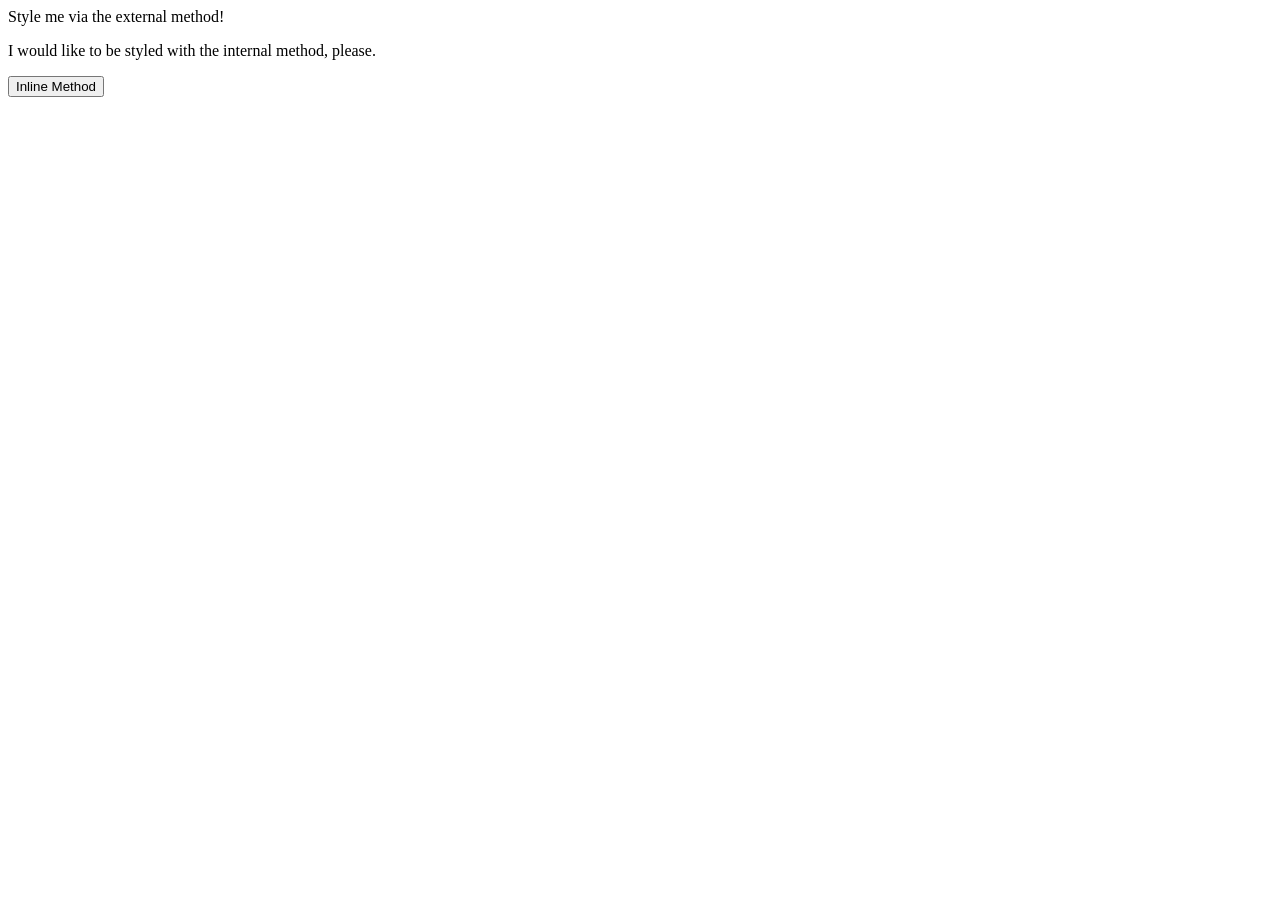
==== foundations/intro-to-css/01-css-methods/index.html @ caddb826 "added link to style sheet" ====
<!DOCTYPE html>
<html lang="en">
  <head>
    <link rel="stylesheet" href="style.css">
    <meta charset="UTF-8">
    <meta http-equiv="X-UA-Compatible" content="IE=edge">
    <meta name="viewport" content="width=device-width, initial-scale=1.0">
    <title>Methods for Adding CSS</title>
  </head>
  <body>
    <div>Style me via the external method!</div>
    <p>I would like to be styled with the internal method, please.</p>
    <button>Inline Method</button>
  </body>
</html>
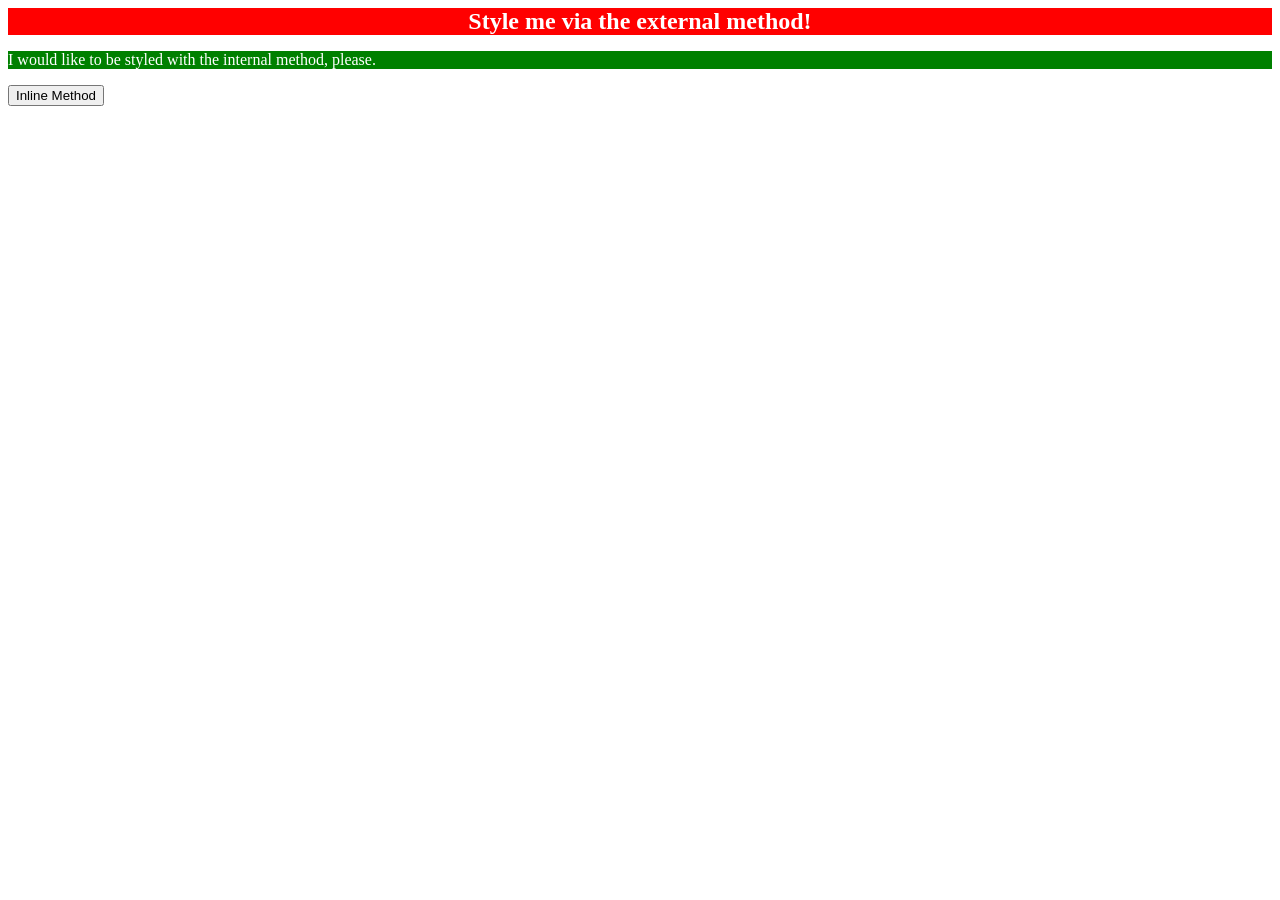
==== commit e171e9c4: "internal method complete" ====
--- a/foundations/intro-to-css/01-css-methods/index.html
+++ b/foundations/intro-to-css/01-css-methods/index.html
@@ -5,6 +5,13 @@
     <meta charset="UTF-8">
     <meta http-equiv="X-UA-Compatible" content="IE=edge">
     <meta name="viewport" content="width=device-width, initial-scale=1.0">
+    <style>
+      p {
+        background-color: green;
+        color: white;
+        
+      }
+    </style>
     <title>Methods for Adding CSS</title>
   </head>
   <body>
--- a/foundations/intro-to-css/01-css-methods/style.css
+++ b/foundations/intro-to-css/01-css-methods/style.css
@@ -0,0 +1,7 @@
+div {
+    background-color: red; 
+    color: white; 
+    font-size: 24px;
+    font-weight: 700;
+    text-align: center
+}
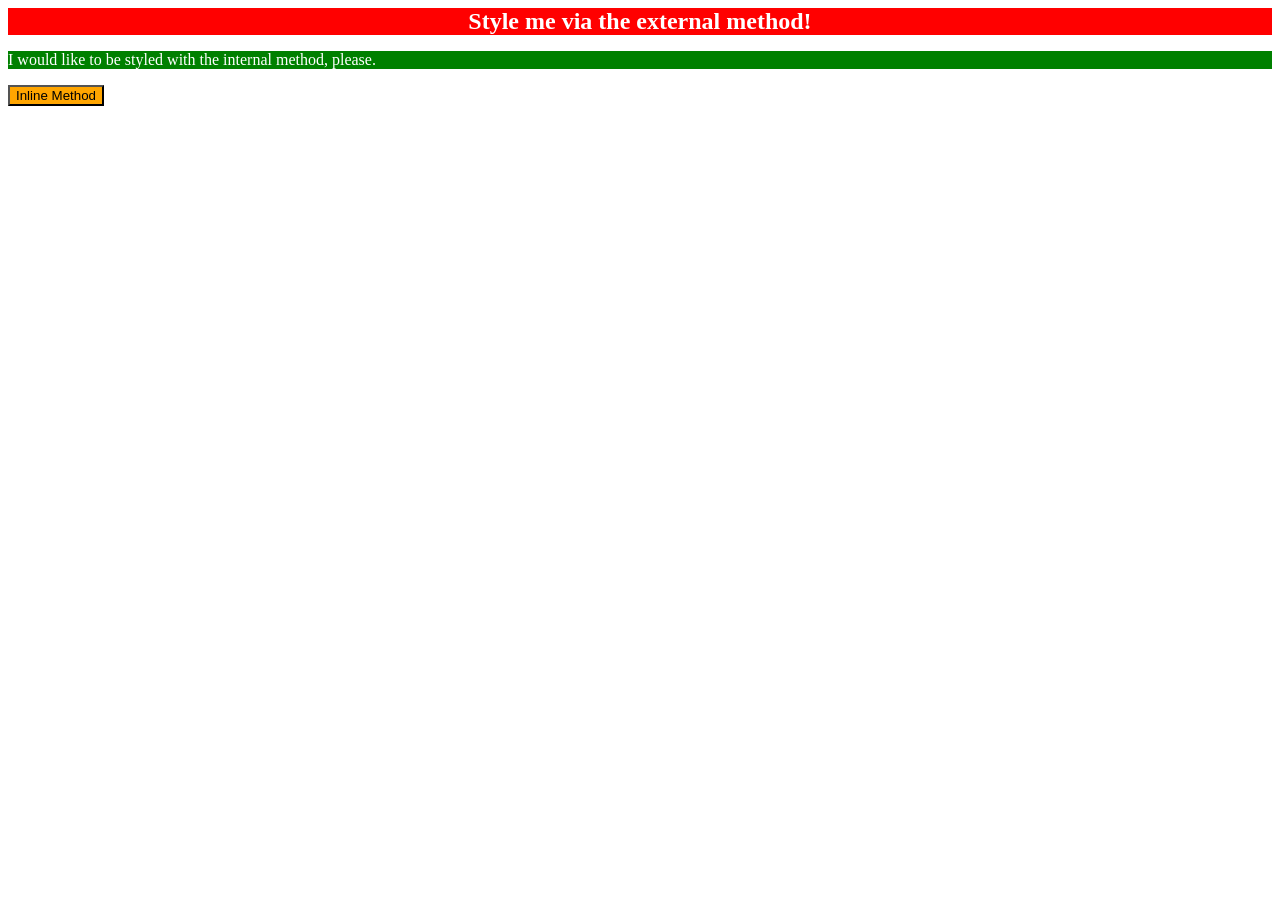
==== commit d8239b4c: "inline method complete" ====
--- a/foundations/intro-to-css/01-css-methods/index.html
+++ b/foundations/intro-to-css/01-css-methods/index.html
@@ -9,7 +9,7 @@
       p {
         background-color: green;
         color: white;
-        
+
       }
     </style>
     <title>Methods for Adding CSS</title>
@@ -17,6 +17,6 @@
   <body>
     <div>Style me via the external method!</div>
     <p>I would like to be styled with the internal method, please.</p>
-    <button>Inline Method</button>
+    <button style="background-color: orange;">Inline Method</button>
   </body>
 </html>
